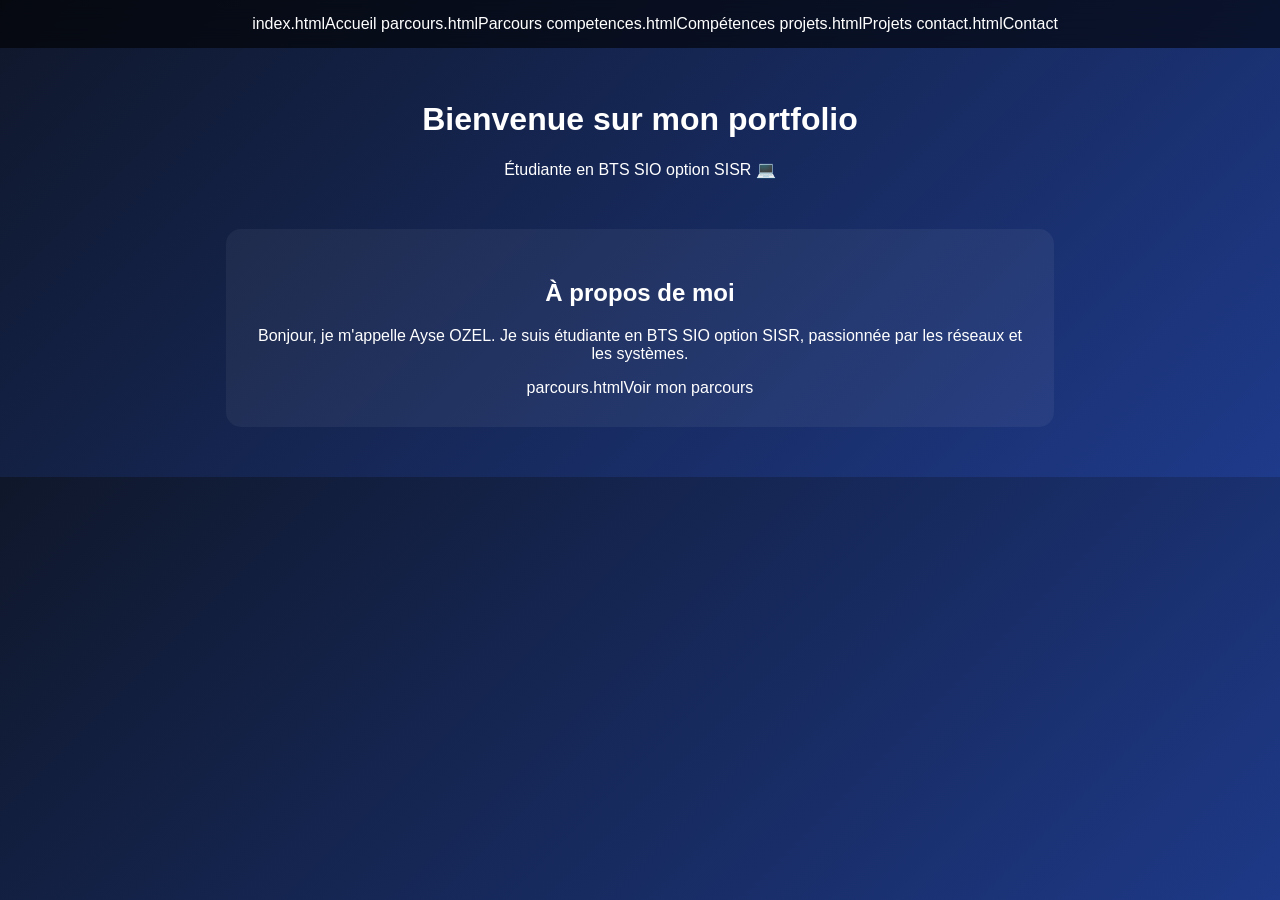
==== index.html @ 74052663 "Update index.html" ====
<!DOCTYPE html>
<html lang="fr">
<head>
<meta charset="UTF-8">
<title>Portfolio BTS SIO - Accueil</title>

<style>
body {
    font-family: Arial, sans-serif;
    margin: 0;
    background: linear-gradient(135deg, #0f172a, #1e3a8a);
    color: white;
    padding-top: 80px;
    text-align: center;
}

/* NAVBAR */
nav {
    position: fixed;
    top: 0;
    width: 100%;
    background: rgba(0, 0, 0, 0.6);
    backdrop-filter: blur(10px);
    display: flex;
    justify-content: center;
    gap: 20px;
    padding: 15px;
}

/* LIENS */
nav a {
    color: #38bdf8;
    text-decoration: none;
    font-weight: bold;
}

nav a:hover {
    color: white;
}

nav a.active {
    background: #38bdf8;
    color: black;
    padding: 5px 10px;
    border-radius: 8px;
}

/* CARTE */
.card {
    background: rgba(255,255,255,0.05);
    width: 60%;
    margin: 50px auto;
    padding: 30px;
    border-radius: 15px;
}

/* BOUTON */
.btn {
    display: inline-block;
    margin-top: 20px;
    padding: 10px;
    background: #38bdf8;
    color: black;
    text-decoration: none;
    border-radius: 8px;
}
</style>

</head>

<body>

<nav>
    index.htmlAccueil</a>
    parcours.htmlParcours</a>
    competences.htmlCompétences</a>
    projets.htmlProjets</a>
    contact.htmlContact</a>
</nav>

<h1>Bienvenue sur mon portfolio</h1>
<p>Étudiante en BTS SIO option SISR 💻</p>

<div class="card">
    <h2>À propos de moi</h2>
    <p>
        Bonjour, je m'appelle Ayse OZEL. Je suis étudiante en BTS SIO option SISR,
        passionnée par les réseaux et les systèmes.
    </p>

    parcours.htmlVoir mon parcours</a>
</div>

</body>
</html>
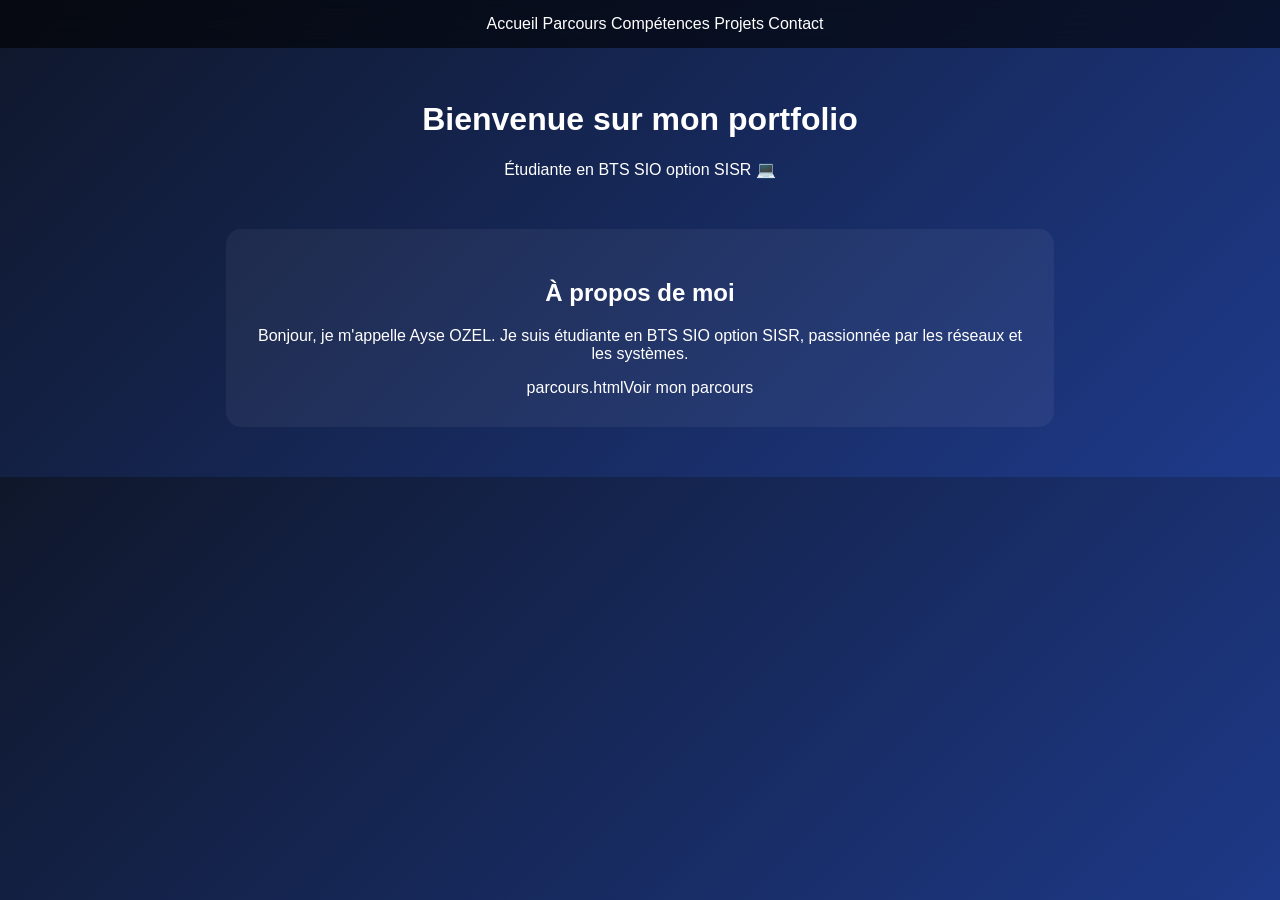
==== commit 5a1e055d: "Update index.html" ====
--- a/index.html
+++ b/index.html
@@ -71,11 +71,11 @@
 <body>
 
 <nav>
-    index.htmlAccueil</a>
-    parcours.htmlParcours</a>
-    competences.htmlCompétences</a>
-    projets.htmlProjets</a>
-    contact.htmlContact</a>
+    Accueil</a>
+    Parcours</a>
+    Compétences</a>
+    Projets</a>
+    Contact</a>
 </nav>
 
 <h1>Bienvenue sur mon portfolio</h1>
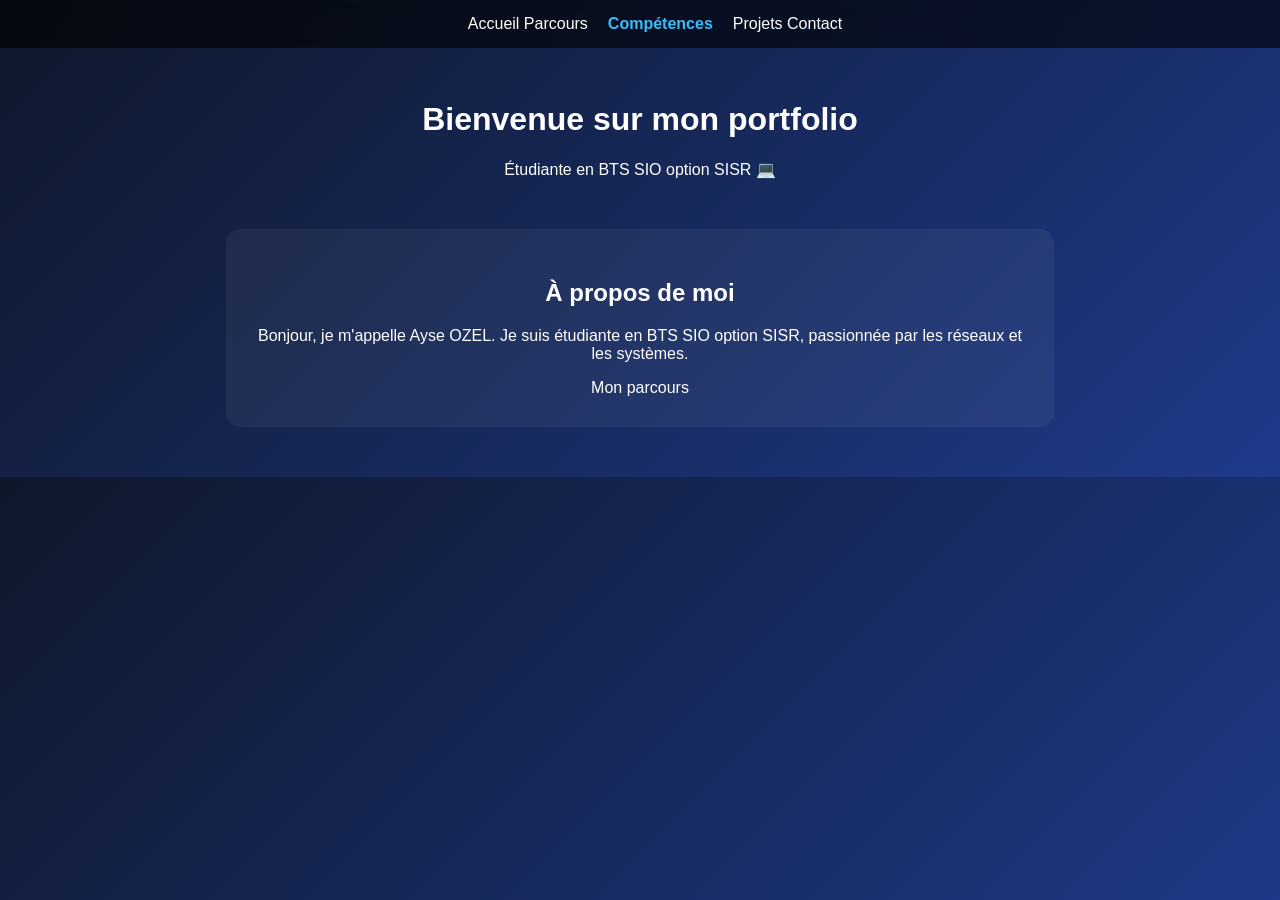
==== commit 09b25d82: "Update index.html" ====
--- a/index.html
+++ b/index.html
@@ -73,7 +73,8 @@
 <nav>
     Accueil</a>
     Parcours</a>
-    Compétences</a>
+    <a href="./competence.html">Compétences</a>
+
     Projets</a>
     Contact</a>
 </nav>
@@ -87,8 +88,7 @@
         Bonjour, je m'appelle Ayse OZEL. Je suis étudiante en BTS SIO option SISR,
         passionnée par les réseaux et les systèmes.
     </p>
-
-    parcours.htmlVoir mon parcours</a>
+        Mon parcours</a>
 </div>
 
 </body>
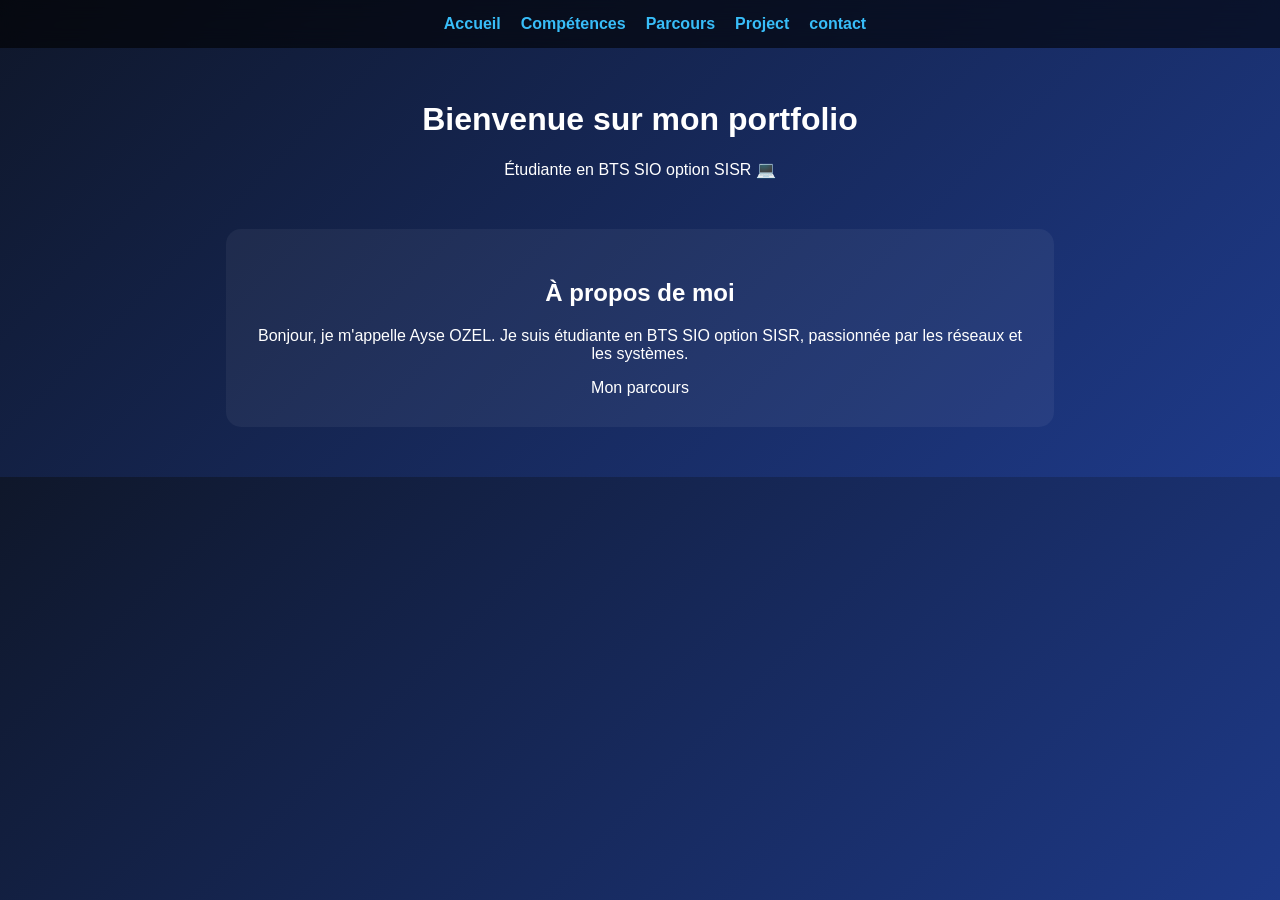
==== commit 700b0665: "Update index.html" ====
--- a/index.html
+++ b/index.html
@@ -71,12 +71,11 @@
 <body>
 
 <nav>
-    Accueil</a>
-    Parcours</a>
-    <a href="./competence.html">Compétences</a>
-
-    Projets</a>
-    Contact</a>
+    <a href="./index.html">Accueil</a>
+    <a href="./competences.html">Compétences</a>
+    <a href="./parcours.html">Parcours</a>
+    <a href="./projects.html">Project</a>
+    <a href="./contact.html">contact</a>
 </nav>
 
 <h1>Bienvenue sur mon portfolio</h1>
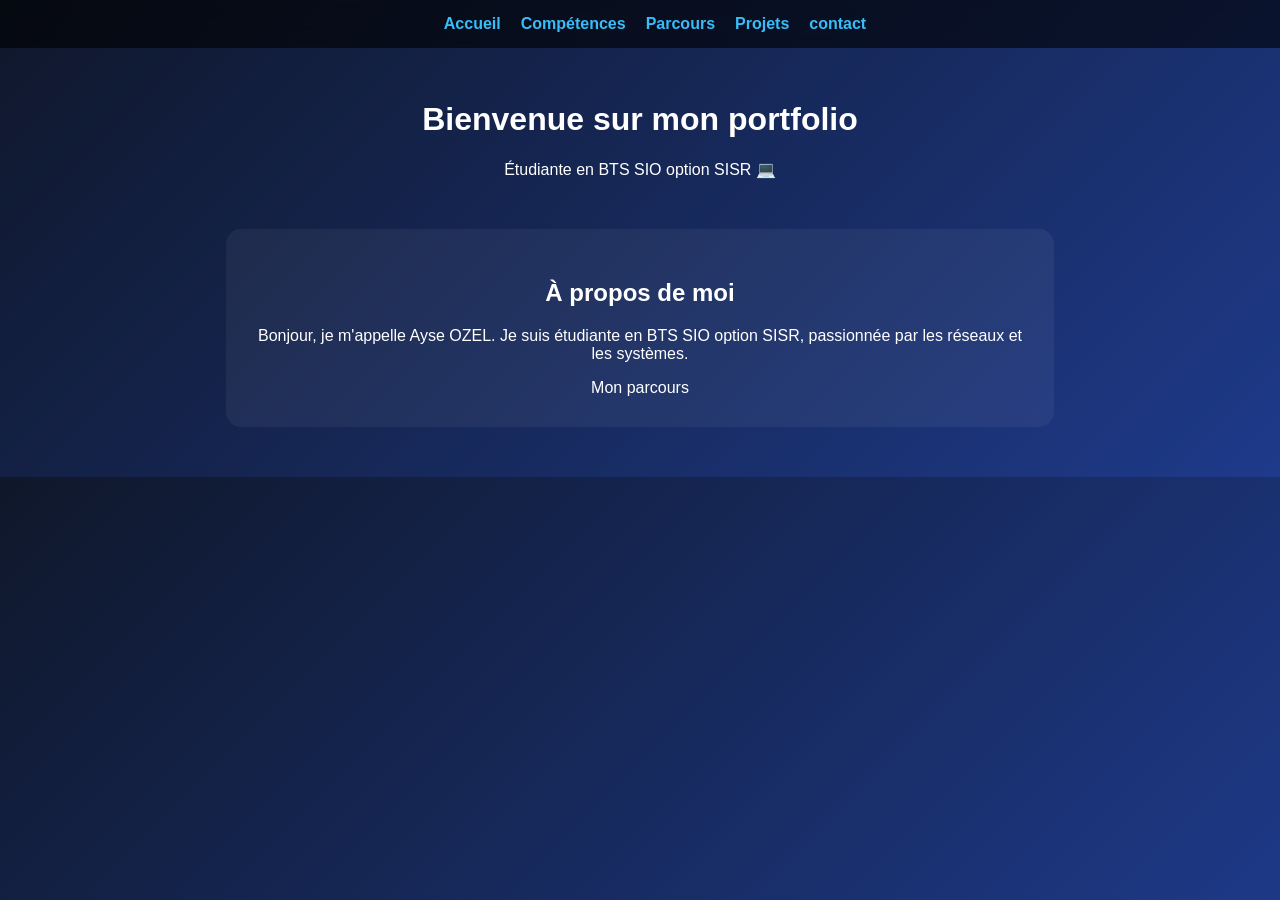
==== commit 471155ce: "Update index.html" ====
--- a/index.html
+++ b/index.html
@@ -74,7 +74,7 @@
     <a href="./index.html">Accueil</a>
     <a href="./competences.html">Compétences</a>
     <a href="./parcours.html">Parcours</a>
-    <a href="./projects.html">Project</a>
+    <a href="./projets.html">Projets</a>
     <a href="./contact.html">contact</a>
 </nav>
 
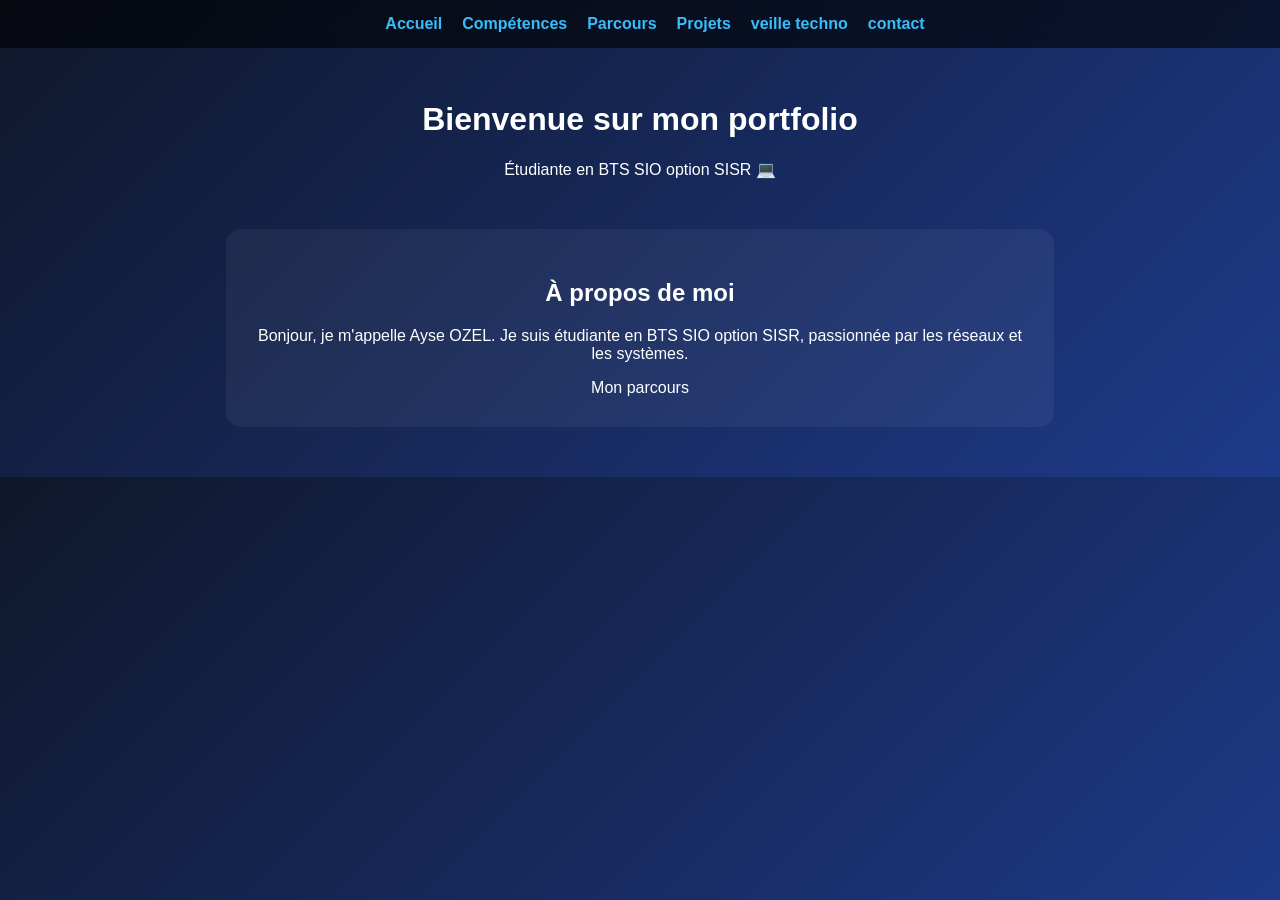
==== commit d5e0d65d: "Update index.html" ====
--- a/index.html
+++ b/index.html
@@ -75,7 +75,9 @@
     <a href="./competences.html">Compétences</a>
     <a href="./parcours.html">Parcours</a>
     <a href="./projets.html">Projets</a>
+    <a href="./veille techno">veille techno</a> 
     <a href="./contact.html">contact</a>
+   
 </nav>
 
 <h1>Bienvenue sur mon portfolio</h1>
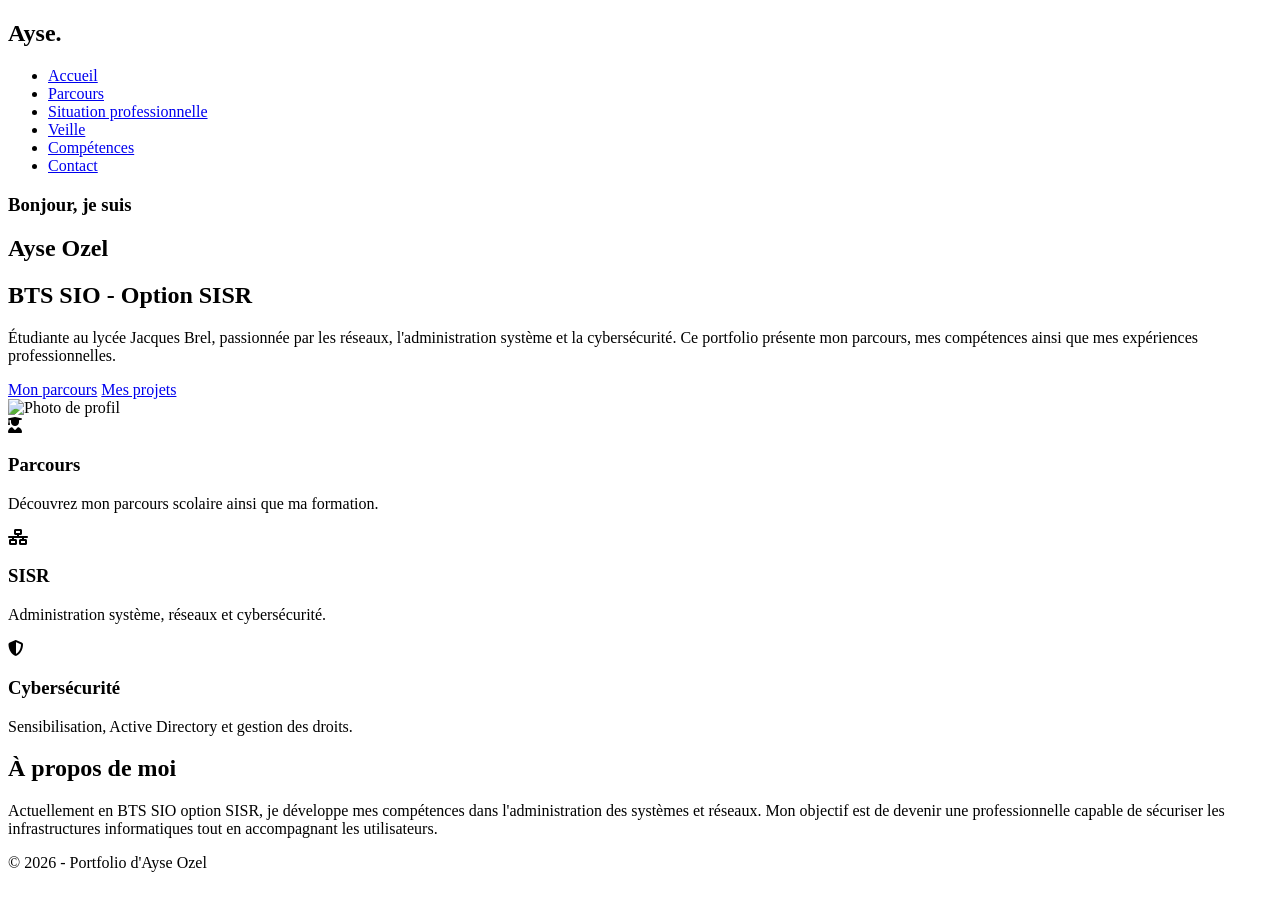
==== commit 45f70f9d: "Update index.html" ====
--- a/index.html
+++ b/index.html
@@ -1,96 +1,152 @@
 <!DOCTYPE html>
 <html lang="fr">
+
 <head>
-<meta charset="UTF-8">
-<title>Portfolio BTS SIO - Accueil</title>
+    <meta charset="UTF-8">
+    <meta name="viewport" content="width=device-width, initial-scale=1.0">
+    <title>Portfolio | Ayse Ozel</title>
 
-<style>
-body {
-    font-family: Arial, sans-serif;
-    margin: 0;
-    background: linear-gradient(135deg, #0f172a, #1e3a8a);
-    color: white;
-    padding-top: 80px;
-    text-align: center;
-}
+    <link rel="stylesheet" href="css/style.css">
 
-/* NAVBAR */
-nav {
-    position: fixed;
-    top: 0;
-    width: 100%;
-    background: rgba(0, 0, 0, 0.6);
-    backdrop-filter: blur(10px);
-    display: flex;
-    justify-content: center;
-    gap: 20px;
-    padding: 15px;
-}
-
-/* LIENS */
-nav a {
-    color: #38bdf8;
-    text-decoration: none;
-    font-weight: bold;
-}
-
-nav a:hover {
-    color: white;
-}
-
-nav a.active {
-    background: #38bdf8;
-    color: black;
-    padding: 5px 10px;
-    border-radius: 8px;
-}
-
-/* CARTE */
-.card {
-    background: rgba(255,255,255,0.05);
-    width: 60%;
-    margin: 50px auto;
-    padding: 30px;
-    border-radius: 15px;
-}
-
-/* BOUTON */
-.btn {
-    display: inline-block;
-    margin-top: 20px;
-    padding: 10px;
-    background: #38bdf8;
-    color: black;
-    text-decoration: none;
-    border-radius: 8px;
-}
-</style>
-
+    <!-- Icônes -->
+    <link rel="stylesheet" href="https://cdnjs.cloudflare.com/ajax/libs/font-awesome/6.7.2/css/all.min.css">
 </head>
 
 <body>
 
-<nav>
-    <a href="./index.html">Accueil</a>
-    <a href="./competences.html">Compétences</a>
-    <a href="./parcours.html">Parcours</a>
-    <a href="./projets.html">Projets</a>
-    <a href="./veille techno">veille techno</a> 
-    <a href="./contact.html">contact</a>
-   
-</nav>
+    <!-- Navigation -->
 
-<h1>Bienvenue sur mon portfolio</h1>
-<p>Étudiante en BTS SIO option SISR 💻</p>
+    <header>
 
-<div class="card">
-    <h2>À propos de moi</h2>
-    <p>
-        Bonjour, je m'appelle Ayse OZEL. Je suis étudiante en BTS SIO option SISR,
-        passionnée par les réseaux et les systèmes.
-    </p>
-        Mon parcours</a>
-</div>
+        <nav>
+
+            <h2 class="logo">Ayse<span>.</span></h2>
+
+            <ul>
+
+                <li><a href="index.html">Accueil</a></li>
+
+                <li><a href="parcours.html">Parcours</a></li>
+
+                <li><a href="situation.html">Situation professionnelle</a></li>
+
+                <li><a href="veille.html">Veille</a></li>
+
+                <li><a href="competences.html">Compétences</a></li>
+
+                <li><a href="contact.html">Contact</a></li>
+
+            </ul>
+
+        </nav>
+
+    </header>
+
+    <!-- Accueil -->
+
+    <section class="hero">
+
+        <div class="hero-text">
+
+            <h3>Bonjour, je suis</h3>
+
+            <h1>Ayse Ozel</h1>
+
+            <h2>BTS SIO - Option SISR</h2>
+
+            <p>
+
+                Étudiante au lycée Jacques Brel, passionnée par les réseaux,
+                l'administration système et la cybersécurité.
+
+                Ce portfolio présente mon parcours, mes compétences ainsi que
+                mes expériences professionnelles.
+
+            </p>
+
+            <div class="buttons">
+
+                <a href="parcours.html" class="btn">Mon parcours</a>
+
+                <a href="situation.html" class="btn2">Mes projets</a>
+
+            </div>
+
+        </div>
+
+        <div class="hero-image">
+
+            <img src="images/profil.png" alt="Photo de profil">
+
+        </div>
+
+    </section>
+
+    <!-- Cartes -->
+
+    <section class="cards">
+
+        <div class="card">
+
+            <i class="fa-solid fa-user-graduate"></i>
+
+            <h3>Parcours</h3>
+
+            <p>Découvrez mon parcours scolaire ainsi que ma formation.</p>
+
+        </div>
+
+        <div class="card">
+
+            <i class="fa-solid fa-network-wired"></i>
+
+            <h3>SISR</h3>
+
+            <p>Administration système, réseaux et cybersécurité.</p>
+
+        </div>
+
+        <div class="card">
+
+            <i class="fa-solid fa-shield-halved"></i>
+
+            <h3>Cybersécurité</h3>
+
+            <p>Sensibilisation, Active Directory et gestion des droits.</p>
+
+        </div>
+
+    </section>
+
+    <!-- À propos -->
+
+    <section class="about">
+
+        <h2>À propos de moi</h2>
+
+        <p>
+
+            Actuellement en BTS SIO option SISR, je développe mes compétences
+            dans l'administration des systèmes et réseaux.
+
+            Mon objectif est de devenir une professionnelle capable de
+            sécuriser les infrastructures informatiques tout en accompagnant les
+            utilisateurs.
+
+        </p>
+
+    </section>
+
+    <!-- Footer -->
+
+    <footer>
+
+        <p>© 2026 - Portfolio d'Ayse Ozel</p>
+
+    </footer>
+
+    <script src="js/script.js"></script>
 
 </body>
-</html>
+
+</html>    
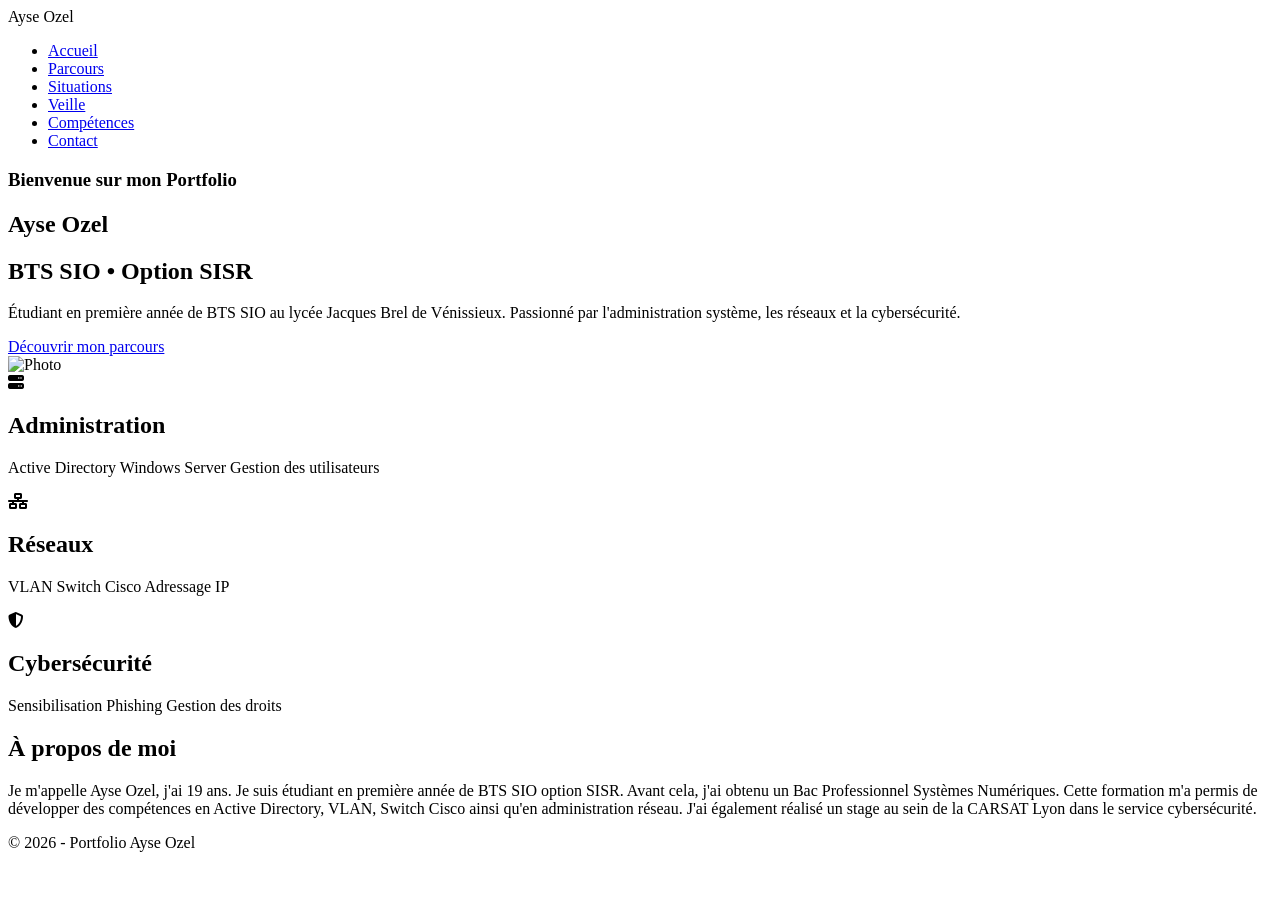
==== commit 5ad67394: "Update index.html" ====
--- a/index.html
+++ b/index.html
@@ -1,152 +1,180 @@
 <!DOCTYPE html>
 <html lang="fr">
+<head>
 
-<head>
-    <meta charset="UTF-8">
-    <meta name="viewport" content="width=device-width, initial-scale=1.0">
-    <title>Portfolio | Ayse Ozel</title>
+<meta charset="UTF-8">
+<meta name="viewport" content="width=device-width, initial-scale=1.0">
 
-    <link rel="stylesheet" href="css/style.css">
+<title>Portfolio | Ayse Ozel</title>
 
-    <!-- Icônes -->
-    <link rel="stylesheet" href="https://cdnjs.cloudflare.com/ajax/libs/font-awesome/6.7.2/css/all.min.css">
+<link rel="stylesheet" href="css/style.css">
+
+<link rel="preconnect" href="https://fonts.googleapis.com">
+
+<link rel="preconnect" href="https://fonts.gstatic.com" crossorigin>
+
+<link href="https://fonts.googleapis.com/css2?family=Poppins:wght@300;400;600;700&display=swap" rel="stylesheet">
+
+<link rel="stylesheet" href="https://cdnjs.cloudflare.com/ajax/libs/font-awesome/6.6.0/css/all.min.css">
+
 </head>
 
 <body>
 
-    <!-- Navigation -->
+<header>
 
-    <header>
+<nav>
 
-        <nav>
+<div class="logo">
 
-            <h2 class="logo">Ayse<span>.</span></h2>
+Ayse Ozel
 
-            <ul>
+</div>
 
-                <li><a href="index.html">Accueil</a></li>
+<ul>
 
-                <li><a href="parcours.html">Parcours</a></li>
+<li><a href="index.html">Accueil</a></li>
 
-                <li><a href="situation.html">Situation professionnelle</a></li>
+<li><a href="parcours.html">Parcours</a></li>
 
-                <li><a href="veille.html">Veille</a></li>
+<li><a href="situations.html">Situations</a></li>
 
-                <li><a href="competences.html">Compétences</a></li>
+<li><a href="veille.html">Veille</a></li>
 
-                <li><a href="contact.html">Contact</a></li>
+<li><a href="competences.html">Compétences</a></li>
 
-            </ul>
+<li><a href="contact.html">Contact</a></li>
 
-        </nav>
+</ul>
 
-    </header>
+</nav>
 
-    <!-- Accueil -->
+</header>
 
-    <section class="hero">
+<section class="hero">
 
-        <div class="hero-text">
+<div class="hero-text">
 
-            <h3>Bonjour, je suis</h3>
+<h3>Bienvenue sur mon Portfolio</h3>
 
-            <h1>Ayse Ozel</h1>
+<h1>Ayse Ozel</h1>
 
-            <h2>BTS SIO - Option SISR</h2>
+<h2>BTS SIO • Option SISR</h2>
 
-            <p>
+<p>
 
-                Étudiante au lycée Jacques Brel, passionnée par les réseaux,
-                l'administration système et la cybersécurité.
+Étudiant en première année de BTS SIO au lycée Jacques Brel de Vénissieux.
 
-                Ce portfolio présente mon parcours, mes compétences ainsi que
-                mes expériences professionnelles.
+Passionné par l'administration système, les réseaux et la cybersécurité.
 
-            </p>
+</p>
 
-            <div class="buttons">
+<a href="parcours.html" class="btn">
 
-                <a href="parcours.html" class="btn">Mon parcours</a>
+Découvrir mon parcours
 
-                <a href="situation.html" class="btn2">Mes projets</a>
+</a>
 
-            </div>
+</div>
 
-        </div>
+<div class="hero-image">
 
-        <div class="hero-image">
+<img src="images/profil.jpg" alt="Photo">
 
-            <img src="images/profil.png" alt="Photo de profil">
+</div>
 
-        </div>
+</section>
 
-    </section>
+<section class="cards">
 
-    <!-- Cartes -->
+<div class="card">
 
-    <section class="cards">
+<i class="fa-solid fa-server"></i>
 
-        <div class="card">
+<h2>Administration</h2>
 
-            <i class="fa-solid fa-user-graduate"></i>
+<p>
 
-            <h3>Parcours</h3>
+Active Directory
 
-            <p>Découvrez mon parcours scolaire ainsi que ma formation.</p>
+Windows Server
 
-        </div>
+Gestion des utilisateurs
 
-        <div class="card">
+</p>
 
-            <i class="fa-solid fa-network-wired"></i>
+</div>
 
-            <h3>SISR</h3>
+<div class="card">
 
-            <p>Administration système, réseaux et cybersécurité.</p>
+<i class="fa-solid fa-network-wired"></i>
 
-        </div>
+<h2>Réseaux</h2>
 
-        <div class="card">
+<p>
 
-            <i class="fa-solid fa-shield-halved"></i>
+VLAN
 
-            <h3>Cybersécurité</h3>
+Switch Cisco
 
-            <p>Sensibilisation, Active Directory et gestion des droits.</p>
+Adressage IP
 
-        </div>
+</p>
 
-    </section>
+</div>
 
-    <!-- À propos -->
+<div class="card">
 
-    <section class="about">
+<i class="fa-solid fa-shield-halved"></i>
 
-        <h2>À propos de moi</h2>
+<h2>Cybersécurité</h2>
 
-        <p>
+<p>
 
-            Actuellement en BTS SIO option SISR, je développe mes compétences
-            dans l'administration des systèmes et réseaux.
+Sensibilisation
 
-            Mon objectif est de devenir une professionnelle capable de
-            sécuriser les infrastructures informatiques tout en accompagnant les
-            utilisateurs.
+Phishing
 
-        </p>
+Gestion des droits
 
-    </section>
+</p>
 
-    <!-- Footer -->
+</div>
 
-    <footer>
+</section>
 
-        <p>© 2026 - Portfolio d'Ayse Ozel</p>
+<section class="about">
 
-    </footer>
+<h2>À propos de moi</h2>
 
-    <script src="js/script.js"></script>
+<p>
+
+Je m'appelle Ayse Ozel, j'ai 19 ans.
+
+Je suis étudiant en première année de BTS SIO option SISR.
+
+Avant cela, j'ai obtenu un Bac Professionnel Systèmes Numériques.
+
+Cette formation m'a permis de développer des compétences en Active Directory, VLAN, Switch Cisco ainsi qu'en administration réseau.
+
+J'ai également réalisé un stage au sein de la CARSAT Lyon dans le service cybersécurité.
+
+</p>
+
+</section>
+
+<footer>
+
+<p>
+
+© 2026 - Portfolio Ayse Ozel
+
+</p>
+
+</footer>
+
+<script src="js/script.js"></script>
 
 </body>
 
-</html>    
+</html>
